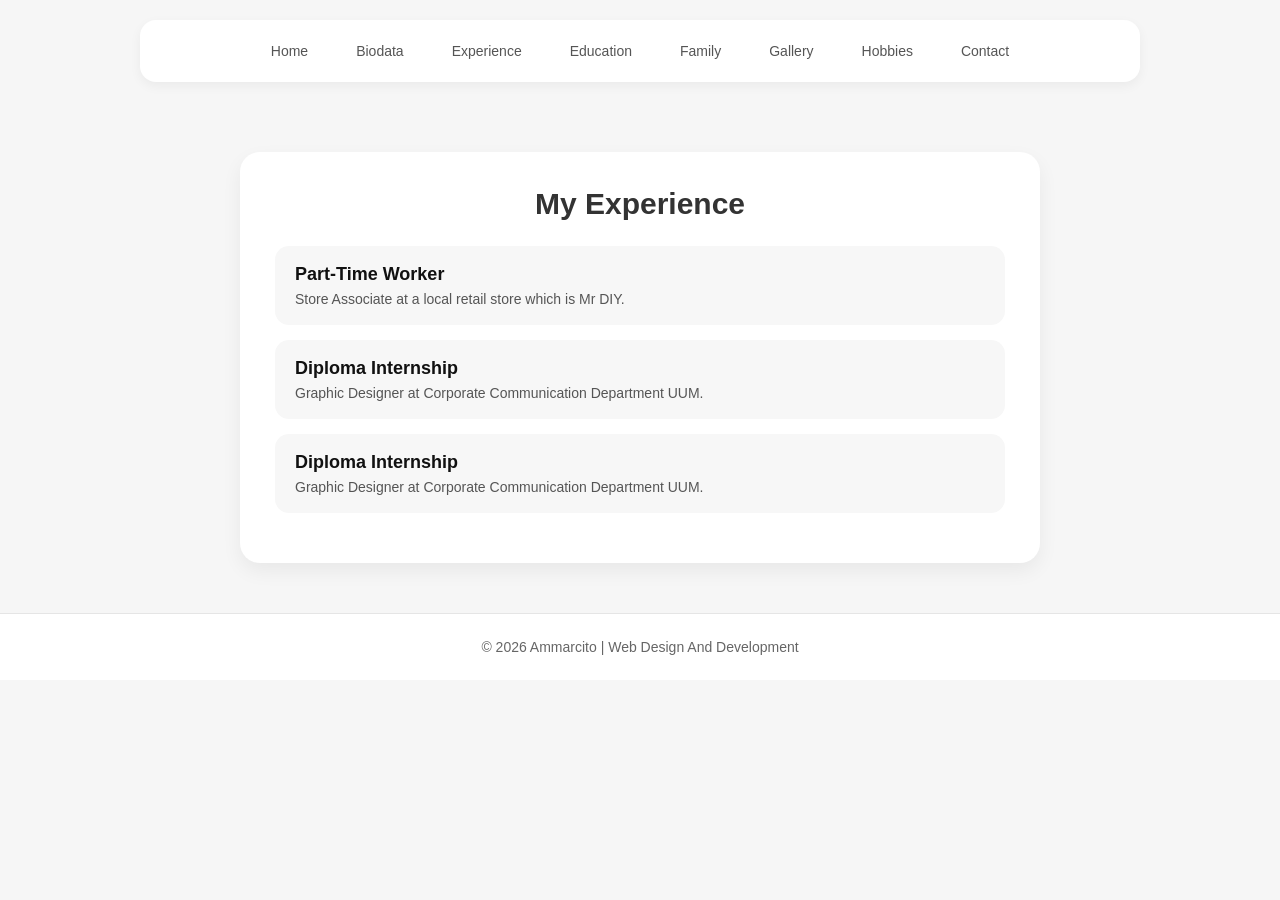
==== experience.html @ 27ce76f4 "Add files via upload" ====
<!DOCTYPE html>
<html lang="en">
<head>
    <meta charset="UTF-8">
    <meta name="viewport" content="width=device-width, initial-scale=1.0">
    <title>Experience | AMMAR AMSYAR</title>

    <link rel="stylesheet" href="style.css">
</head>

<body>

  
    <nav>
        <a href="index.html">Home</a>
        <a href="biodata.html">Biodata</a>
        <a href="experience.html">Experience</a>
        <a href="education.html">Education</a>
        <a href="family.html">Family</a>
        <a href="gallery.html">Gallery</a>
        <a href="hobbies.html">Hobbies</a>
        <a href="contact.html">Contact</a>
    </nav>

   
    <section class="experience-section">

        <div class="experience-container">

            <h1>My Experience</h1>

            <div class="exp-card">
                <h3>Part-Time Worker</h3>
                <p>Store Associate at a local retail store which is Mr DIY.</p>
            </div>

            <div class="exp-card">
                <h3>Diploma Internship</h3>
                <p>Graphic Designer at Corporate Communication Department UUM.</p>
            </div>
                
            <div class="exp-card">
                <h3>Diploma Internship</h3>
                <p>Graphic Designer at Corporate Communication Department UUM.</p>
            </div>
        </div>

    </section>
 <footer>
        <p>&copy; 2026 Ammarcito | Web Design And Development</p>
    </footer>

</body>
</html>
---- style.css ----
*{
            margin:0;
            padding:0;
            box-sizing:border-box;
            font-family: 'Poppins', sans-serif;
        }

        body{
            background:#6c6565;
            color:#222;
        }



nav{
    display:flex;
    justify-content:center;
    gap:14px;

    padding:14px;
    margin:20px auto;

    width:90%;
    max-width:1000px;

    background:#1e1e1e;

    border-radius:18px;

    box-shadow:0 4px 12px rgba(0,0,0,0.06);
}

nav a{
    text-decoration:none;
    color:#5a5a5a;
    font-size:14px;
    font-weight:500;

    padding:8px 14px;
    border-radius:12px;

    transition:0.3s;
}

nav a:hover{
    background:#6f73d2;
    color:#111;
}
       
        .hero{
            min-height:90vh;
            display:flex;
            align-items:center;
            justify-content:center;
            padding:40px;
        }

        .container{
            max-width:1100px;
            width:100%;
            display:flex;
            align-items:center;
            justify-content:space-between;
            gap:50px;
            flex-wrap:wrap;
        }

        .text{
            flex:1;
        }

        .text h1{
            font-size:55px;
            margin-bottom:15px;
            line-height:1.1;
        }

        .text span{
            color:#888;
        }

        .text p{
            font-size:17px;
            color:#555;
            line-height:1.8;
            margin-bottom:30px;
        }

        .btn{
            display:inline-block;
            padding:14px 32px;
            background:black;
            color:white;
            text-decoration:none;
            border-radius:50px;
            transition:0.3s;
        }

        .btn:hover{
            background:#333;
            transform:translateY(-2px);
        }

        
        .image{
            flex:1;
            display:flex;
            justify-content:center;
        }

        .image img{
            width:320px;
            height:420px;
            object-fit:cover;
            border-radius:25px;
            box-shadow:0 10px 30px rgba(0,0,0,0.1);
        }

        
        footer{
            text-align:center;
            padding:25px;
            background:white;
            color:#666;
            font-size:14px;
            border-top:1px solid #e5e5e5;
        }

        
        @media(max-width:768px){

            .container{
                flex-direction:column-reverse;
                text-align:center;
            }

            .text h1{
                font-size:40px;
            }

            nav{
                flex-wrap:wrap;
                gap:15px;
            }

            .image img{
                width:260px;
                height:340px;
            }
        }
      
body{
    margin:0;
    font-family:Arial, sans-serif;
    background:#f6f6f6;
    color:#333;
}


nav{
    display:flex;
    justify-content:center;
    gap:20px;

    padding:15px;
    margin:20px auto;

    width:90%;
    max-width:1000px;

    background:white;
    border-radius:16px;

    box-shadow:0 4px 12px rgba(0,0,0,0.05);
}

nav a{
    text-decoration:none;
    color:#555;
    font-size:14px;
    transition:0.3s;
}

nav a:hover{
    color:#000;
}


.biodata-section{
    display:flex;
    justify-content:center;
    align-items:center;

    padding:40px 20px;
}


.biodata-container{
    display:flex;
    flex-wrap:wrap;
    justify-content:center;
    gap:40px;

    background:white;
    padding:35px;

    border-radius:20px;

    box-shadow:0 8px 20px rgba(0,0,0,0.06);

    max-width:900px;
    width:100%;
}


.biodata-image{
    display:flex;
    justify-content:center;
    align-items:center;
}

.frame{
    padding:10px;
    border-radius:18px;
    background:#f0f0f0;

    box-shadow:0 6px 15px rgba(0,0,0,0.08);
}

.frame img{
    width:220px;
    height:280px;
    object-fit:cover;

    border-radius:14px;
}


.biodata-content h1{
    font-size:28px;
    margin-bottom:20px;
    color:#111;
}


table{
    border-collapse:collapse;
    width:100%;
    min-width:250px;
}

td{
    padding:10px 8px;
    font-size:14px;
    border-bottom:1px solid #eee;
}

td strong{
    color:#222;
}


@media(max-width:768px){
    .biodata-container{
        text-align:center;
        padding:25px;
    }

    .frame img{
        width:180px;
        height:230px;
    }
}
.experience-section{
    display:flex;
    justify-content:center;
    align-items:center;

    padding:50px 20px;
}


.experience-container{
    width:100%;
    max-width:800px;

    background:white;
    padding:35px;

    border-radius:20px;

    box-shadow:0 8px 20px rgba(0,0,0,0.06);
}

.experience-container h1{
    text-align:center;
    margin-bottom:25px;
    font-size:30px;
}


.exp-card{
    background:#f7f7f7;
    padding:18px 20px;

    border-radius:14px;

    margin-bottom:15px;

    transition:0.3s;
}

.exp-card:hover{
    transform:translateY(-3px);
    background:#f1f1f1;
}

.exp-card h3{
    margin-bottom:6px;
    font-size:18px;
    color:#111;
}

.exp-card p{
    font-size:14px;
    color:#555;
}

.education-section{
    display:flex;
    justify-content:center;
    align-items:center;

    padding:60px 20px;
}

.education-container{
    width:100%;
    max-width:700px;

    background:white;
    padding:35px;

    border-radius:20px;

    box-shadow:0 8px 20px rgba(0,0,0,0.06);

    text-align:center;
}

.education-container h1{
    font-size:30px;
    margin-bottom:25px;
}


.edu-list{
    list-style:none;
    padding:0;
    margin:0;
}

.edu-list li{
    background:#f7f7f7;

    margin:10px 0;
    padding:15px 18px;

    border-radius:12px;

    font-size:15px;
    color:#444;

    transition:0.3s;
}


.edu-list li:hover{
    background:#ececec;
    transform:translateY(-2px);
}

.family-section{
    display:flex;
    justify-content:center;

    padding:60px 20px;
}


.family-container{
    width:100%;
    max-width:900px;

    background:white;
    padding:35px;

    border-radius:20px;

    box-shadow:0 8px 20px rgba(0,0,0,0.06);

    text-align:center;
}

.family-container h1{
    font-size:30px;
    margin-bottom:10px;
}

.family-container p{
    color:#555;
    margin-bottom:25px;
}


.family-grid{
    display:grid;
    grid-template-columns:repeat(3, 1fr);
    gap:15px;
}


.family-grid img{
    width:100%;
    height:220px;
    object-fit:cover;

    border-radius:15px;

    box-shadow:0 5px 15px rgba(0,0,0,0.08);

    transition:0.3s;
}


.family-grid img:hover{
    transform:scale(1.03);
}


@media(max-width:768px){
    .family-grid{
        grid-template-columns:1fr;
    }

    .family-grid img{
        height:200px;
    }
}

.gallery-section{
    display:flex;
    justify-content:center;

    padding:60px 20px;
}


.gallery-container{
    width:100%;
    max-width:900px;

    background:white;
    padding:35px;

    border-radius:20px;

    box-shadow:0 8px 20px rgba(0,0,0,0.06);

    text-align:center;
}

.gallery-container h1{
    font-size:30px;
    margin-bottom:25px;
}


.gallery-grid{
    display:grid;
    grid-template-columns:repeat(2, 1fr);
    gap:15px;
}


.gallery-grid img{
    width:100%;
    height:250px;
    object-fit:cover;

    border-radius:15px;

    box-shadow:0 5px 15px rgba(0,0,0,0.08);

    transition:0.3s ease;
}


.gallery-grid img:hover{
    transform:scale(1.03);
}


@media(max-width:768px){
    .gallery-grid{
        grid-template-columns:1fr;
    }

    .gallery-grid img{
        height:220px;
    }
}

.hobbies-section{
    display:flex;
    justify-content:center;
    padding:60px 20px;
}

.hobbies-container{
    width:100%;
    max-width:1000px;

    background:white;
    padding:35px;

    border-radius:20px;

    box-shadow:0 8px 20px rgba(0,0,0,0.06);

    text-align:center;
}

.hobbies-container h1{
    font-size:30px;
    margin-bottom:25px;
}


.hobby-grid{
    display:grid;
    grid-template-columns:repeat(3, 1fr);
    gap:20px;
}


.hobby-box{
    background:#f7f7f7;
    padding:15px;

    border-radius:15px;

    transition:0.3s;
}

.hobby-box:hover{
    transform:translateY(-5px);
    background:#f0f0f0;
}


.hobby-box img{
    width:100%;
    height:180px;
    object-fit:cover;

    border-radius:12px;

    margin-bottom:10px;
}


.hobby-box h3{
    font-size:16px;
    margin-bottom:5px;
}

.hobby-box p{
    font-size:13px;
    color:#555;
}


@media(max-width:768px){
    .hobby-grid{
        grid-template-columns:1fr;
    }

    .hobby-box img{
        height:200px;
    }
}

.contact-section{
    display:flex;
    justify-content:center;
    align-items:center;

    padding:60px 20px;
}

.contact-container{
    width:100%;
    max-width:700px;

    background:white;
    padding:35px;

    border-radius:20px;

    box-shadow:0 8px 20px rgba(0,0,0,0.06);

    text-align:center;
}


.contact-container h1{
    font-size:30px;
    margin-bottom:25px;
}


.contact-table{
    width:100%;
    border-collapse:collapse;

    margin:0 auto;
}


.contact-table td{
    padding:15px;
    border-bottom:1px solid #eee;

    font-size:15px;
    color:#444;
}


.contact-table td:first-child{
    width:30%;
    color:#111;
}


.contact-table a{
    color:#000;
    text-decoration:none;
    font-weight:500;
}

.contact-table a:hover{
    text-decoration:underline;
}
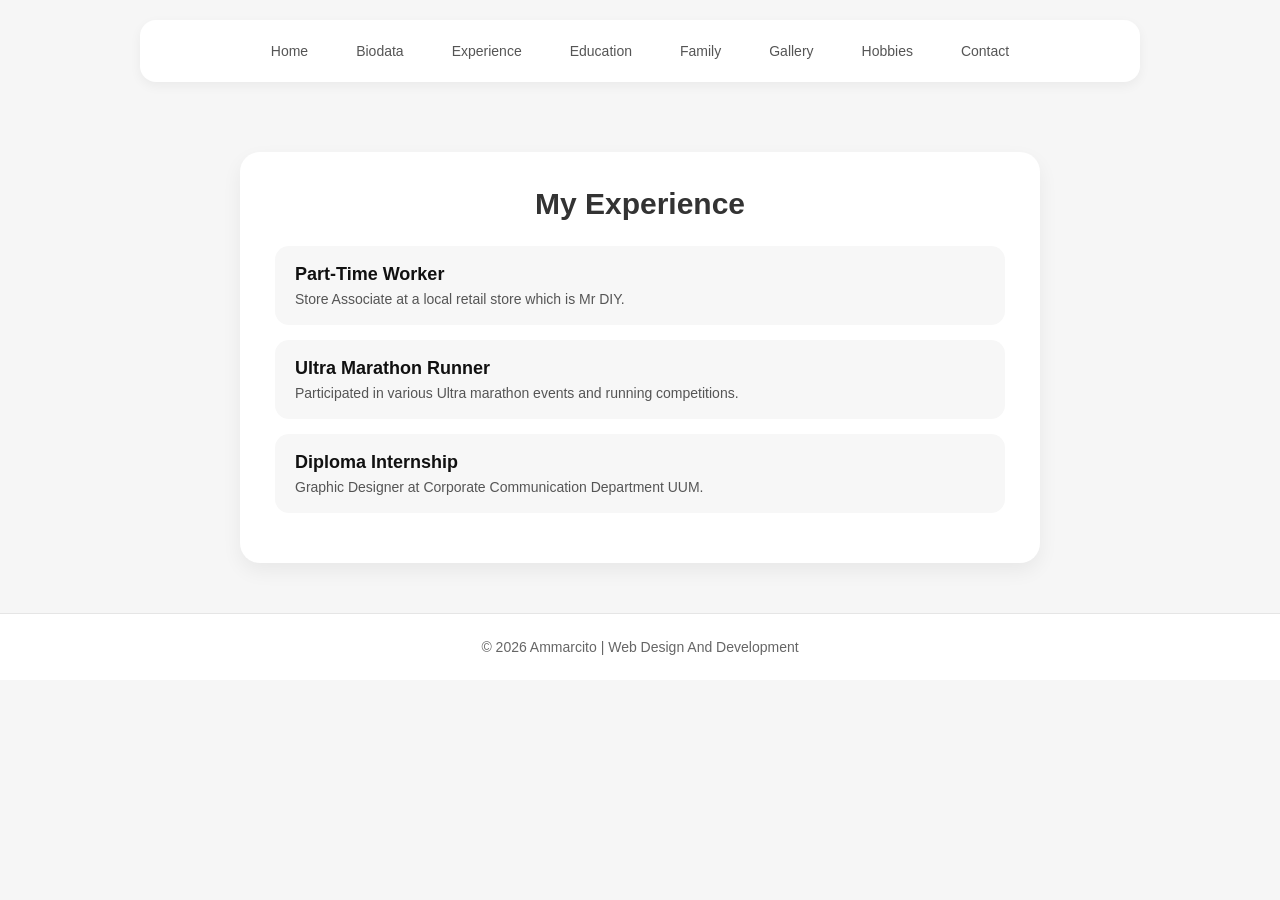
==== commit 7eef2b22: "Update experience.html" ====
--- a/experience.html
+++ b/experience.html
@@ -35,8 +35,8 @@
             </div>
 
             <div class="exp-card">
-                <h3>Diploma Internship</h3>
-                <p>Graphic Designer at Corporate Communication Department UUM.</p>
+                <h3>Ultra Marathon Runner</h3>
+                <p>Participated in various Ultra marathon events and running competitions.</p>
             </div>
                 
             <div class="exp-card">
@@ -51,4 +51,4 @@
     </footer>
 
 </body>
-</html>+</html>
